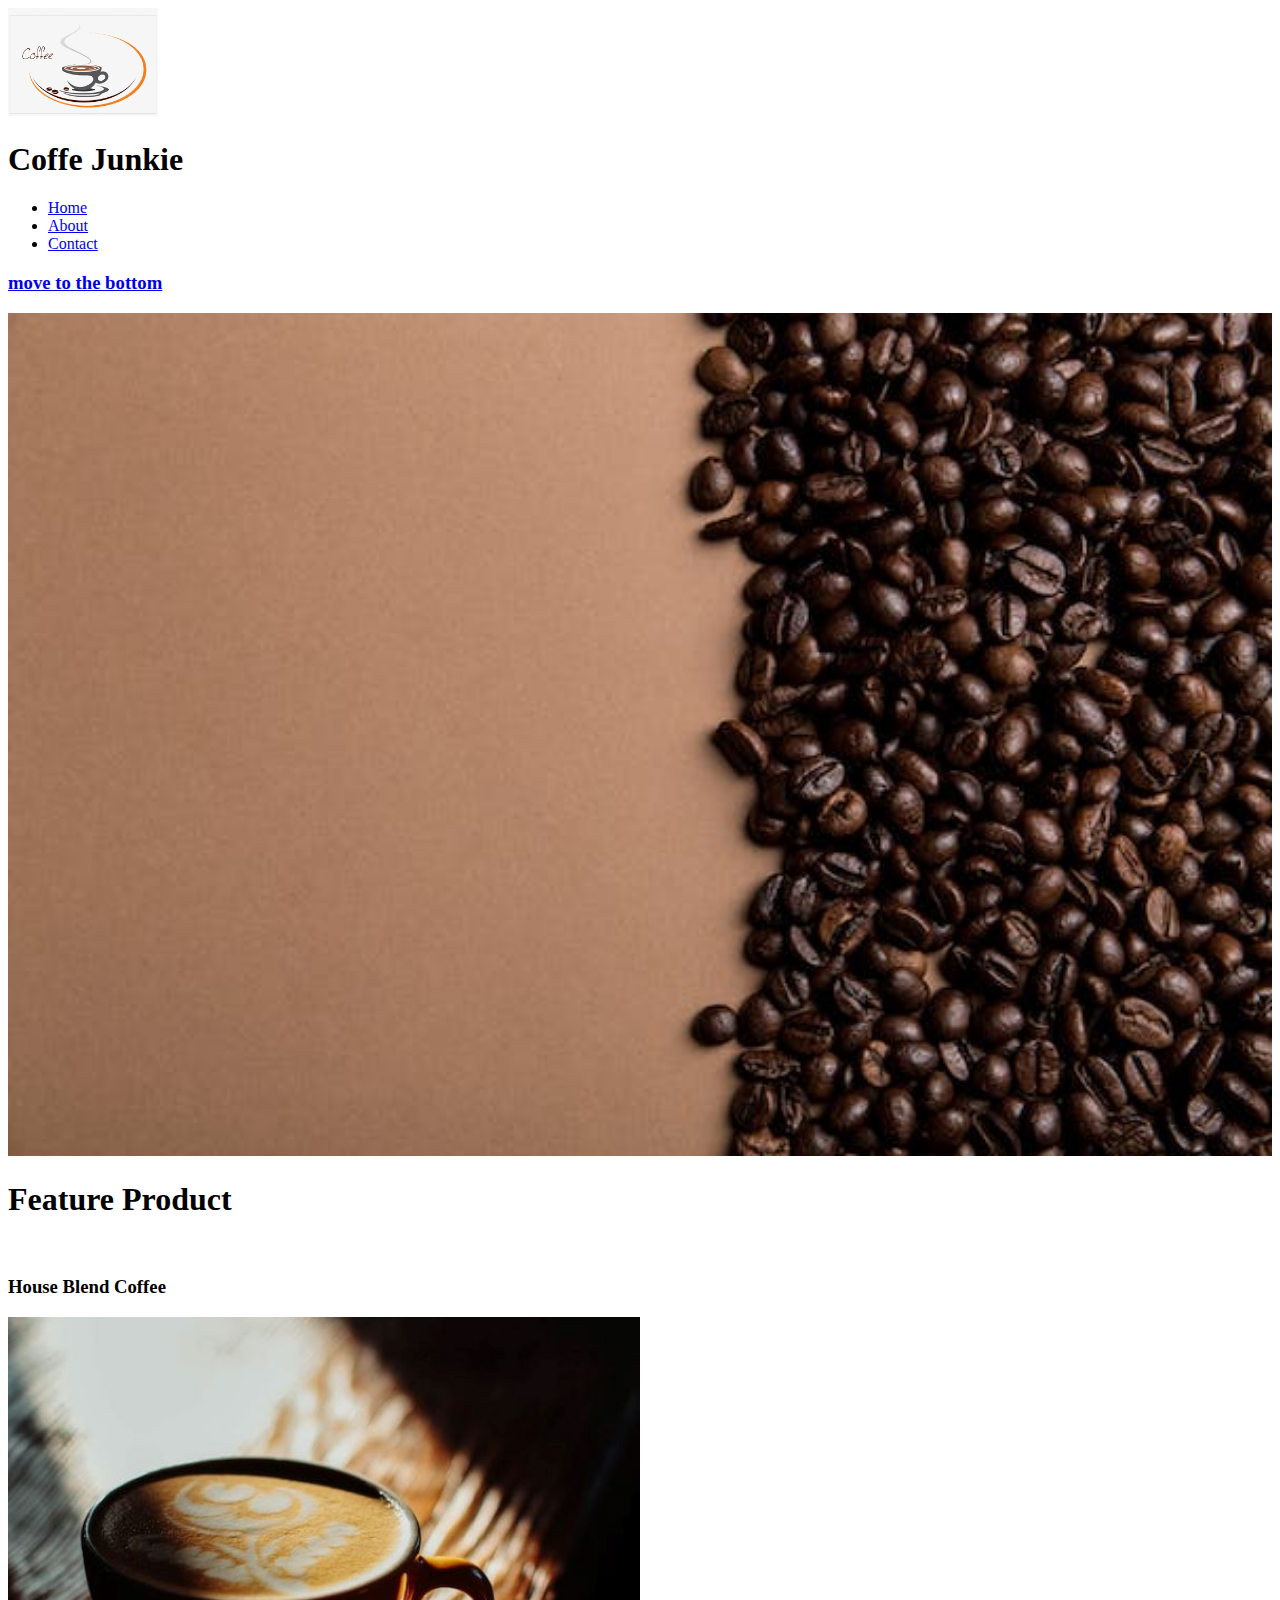
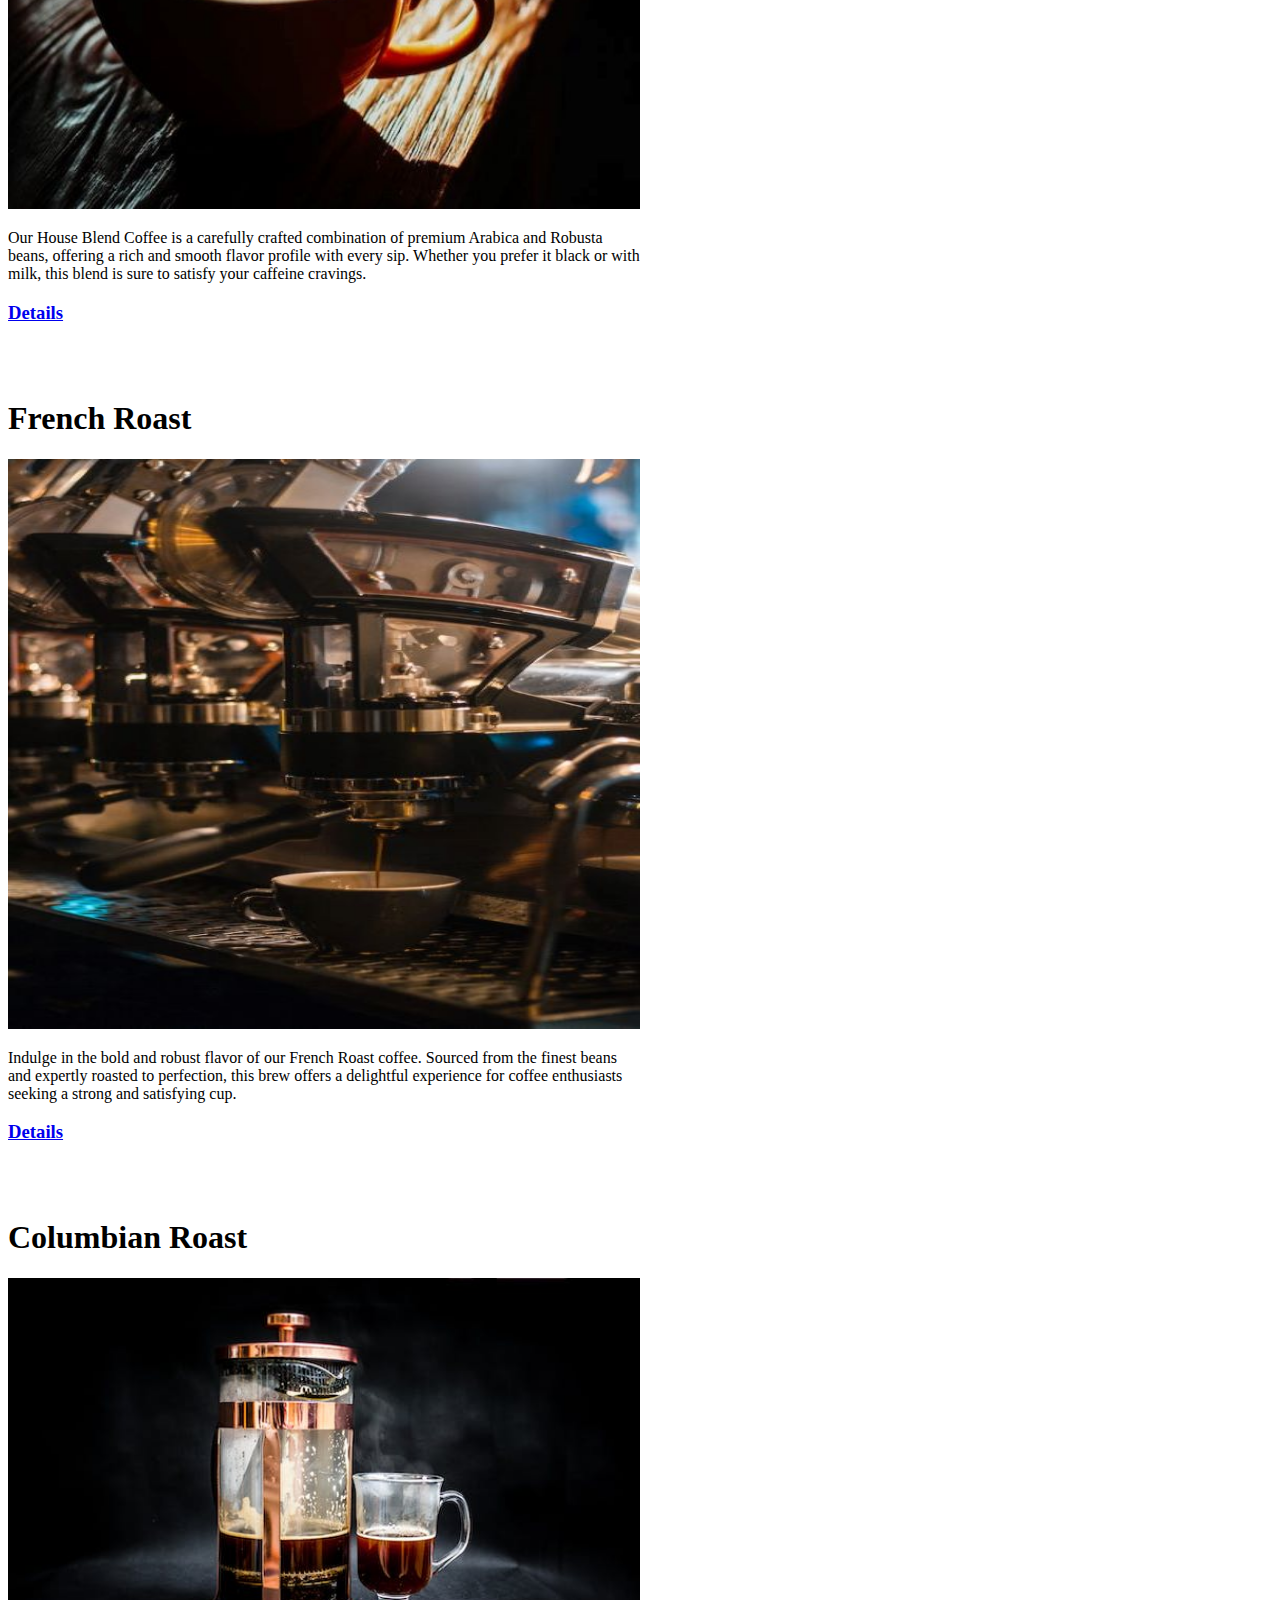
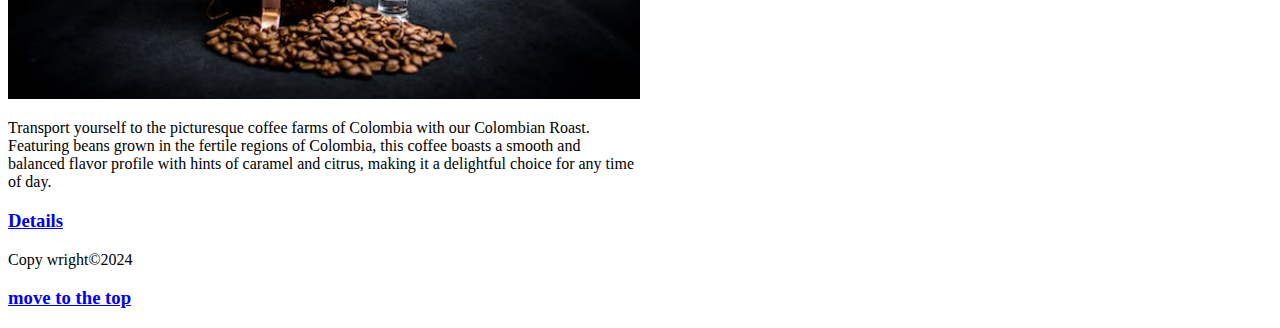
==== index.html @ e9b93668 "initial commit" ====
<!DOCTYPE html>
<html lang="en">
<head>
 <meta charset="UTF-8">
 <meta name="viewport" content="width=device-width, initial-scale=1.0">
 <title>Coffee Junkie</title>
</head>

<body>

<img src="./image folder/coffee logo.png" width="150px" id="logo" alt="Coffee logo">
<h1>Coffe Junkie</h1>
<ul>
 <li><a href="index.html">Home</a></li>
 <li><a href="about.html">About</a></li>
 <li><a href="contact.html">Contact</li></a>
</ul>
<h3><a href="#pexels">move to the bottom</a></h3>
<img src="./image folder/background image.jpeg" style="width: 100%;" alt="background image">
<h1>Feature Product</h1>
<br>
<h3>House Blend Coffee</h3>
<img src="./image folder/house blend coffee.jpeg" width="50%" alt="house blend coffee image">
<p style="width: 50%;">Our House Blend Coffee is a carefully crafted combination of premium Arabica and Robusta beans, offering a rich and smooth flavor profile with every sip. Whether you prefer it black or with milk, this blend is sure to satisfy your caffeine cravings.</p>
<h3><a href="https://www.pexels.com/photo/latte-art-cappuccino-cup-2013798/" target="_blank"> Details</a></h3>
<br><br>
<h1>French Roast</h1>
<img src="./image folder/french roast main.jpeg" width="50%" height="570" alt=" french roast imag">
<p style="width: 50%;">Indulge in the bold and robust flavor of our French Roast coffee. Sourced from the finest beans and expertly roasted to perfection, this brew offers a delightful experience for coffee enthusiasts seeking a strong and satisfying cup.</p>
<h3><a href="https://www.pexels.com/photo/photo-of-coffee-machine-2899719/" target="_blank"> Details</a></h3>
<br><br>
<h1>Columbian Roast</h1>
<img src="./image folder/collumbian roast.jpeg" width="50%" alt=" Columbian  roast imag">
<p style="width: 50%;">Transport yourself to the picturesque coffee farms of Colombia with our Colombian Roast. Featuring beans grown in the fertile regions of Colombia, this coffee boasts a smooth and balanced flavor profile with hints of caramel and citrus, making it a delightful choice for any time of day.</p>
<h3><a href="https://www.pexels.com/photo/photo-of-coffee-warmer-pump-jar-filled-with-coffee-872902/" target="_blank" id="pexels"> Details</a></h3>
<P>Copy wright&copy;2024</P>
<h3><a href="#logo">move to the top</a></h3>
</body>
</html>
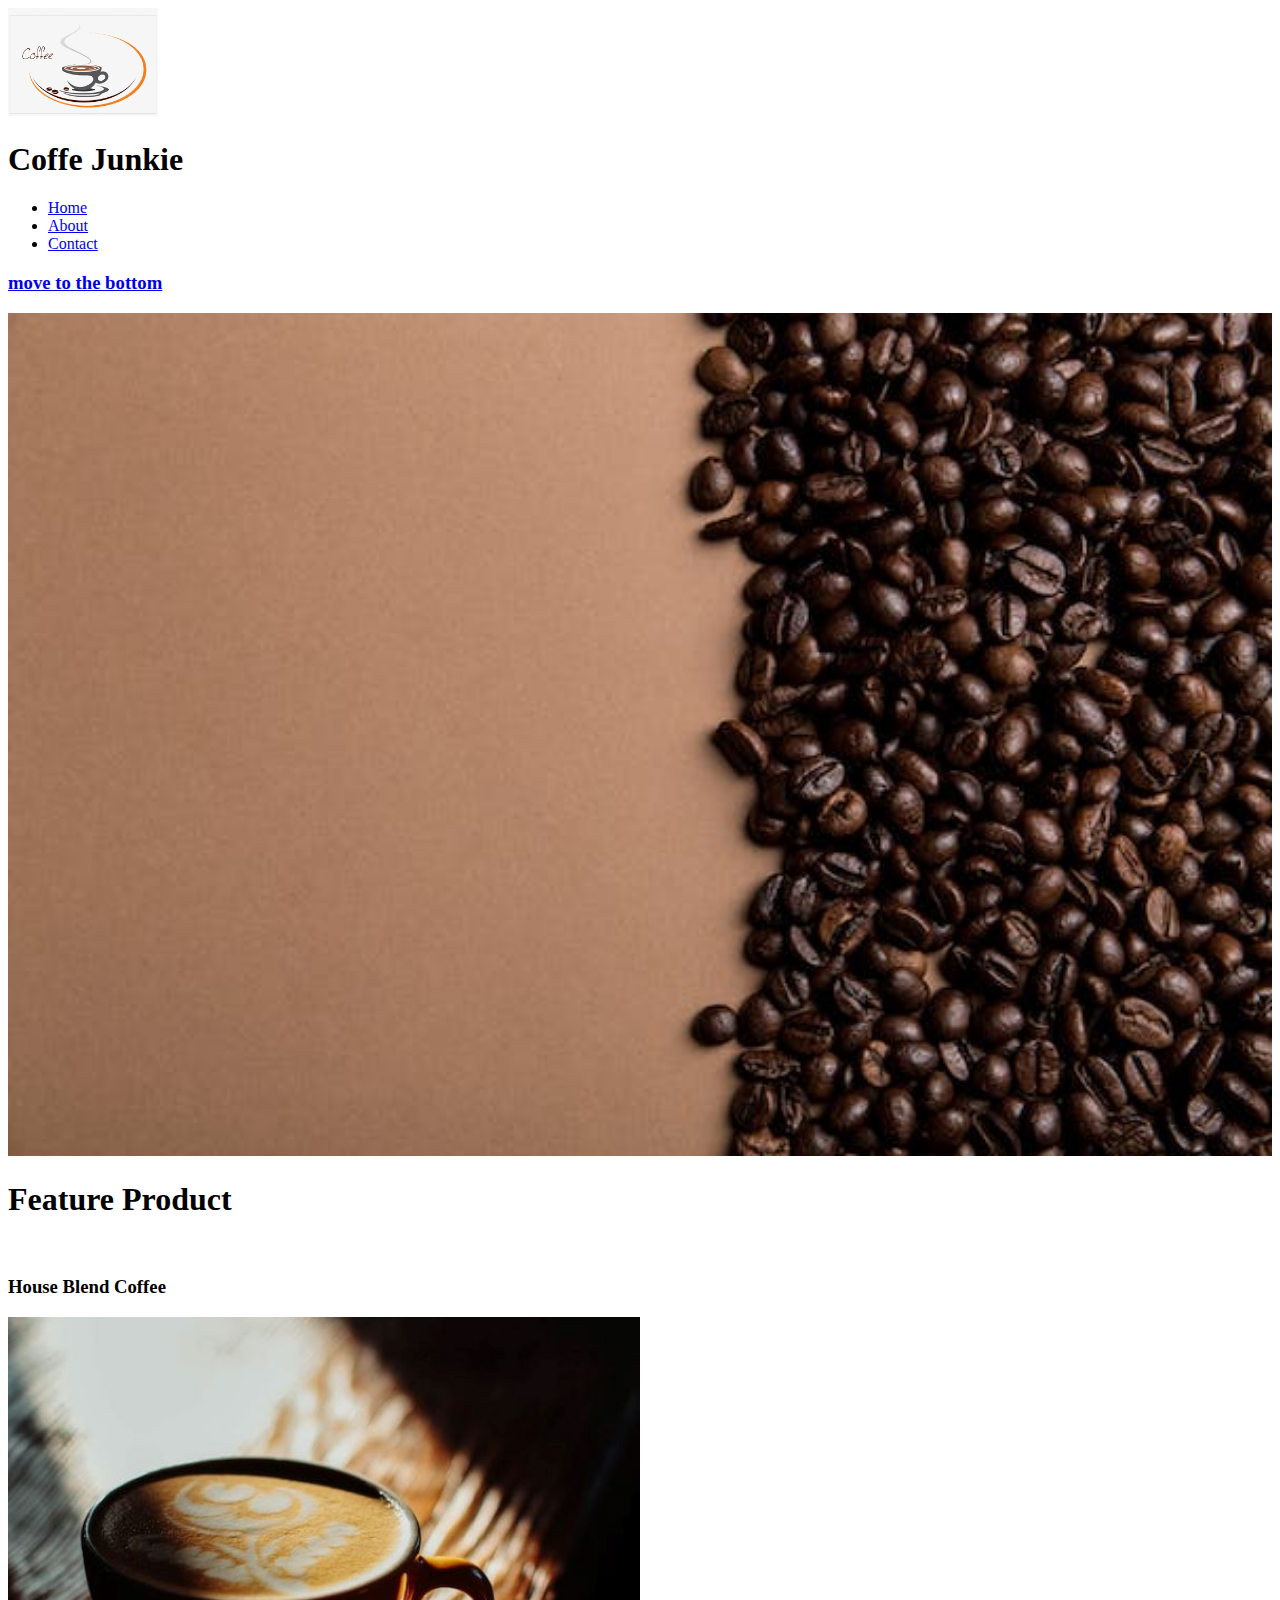
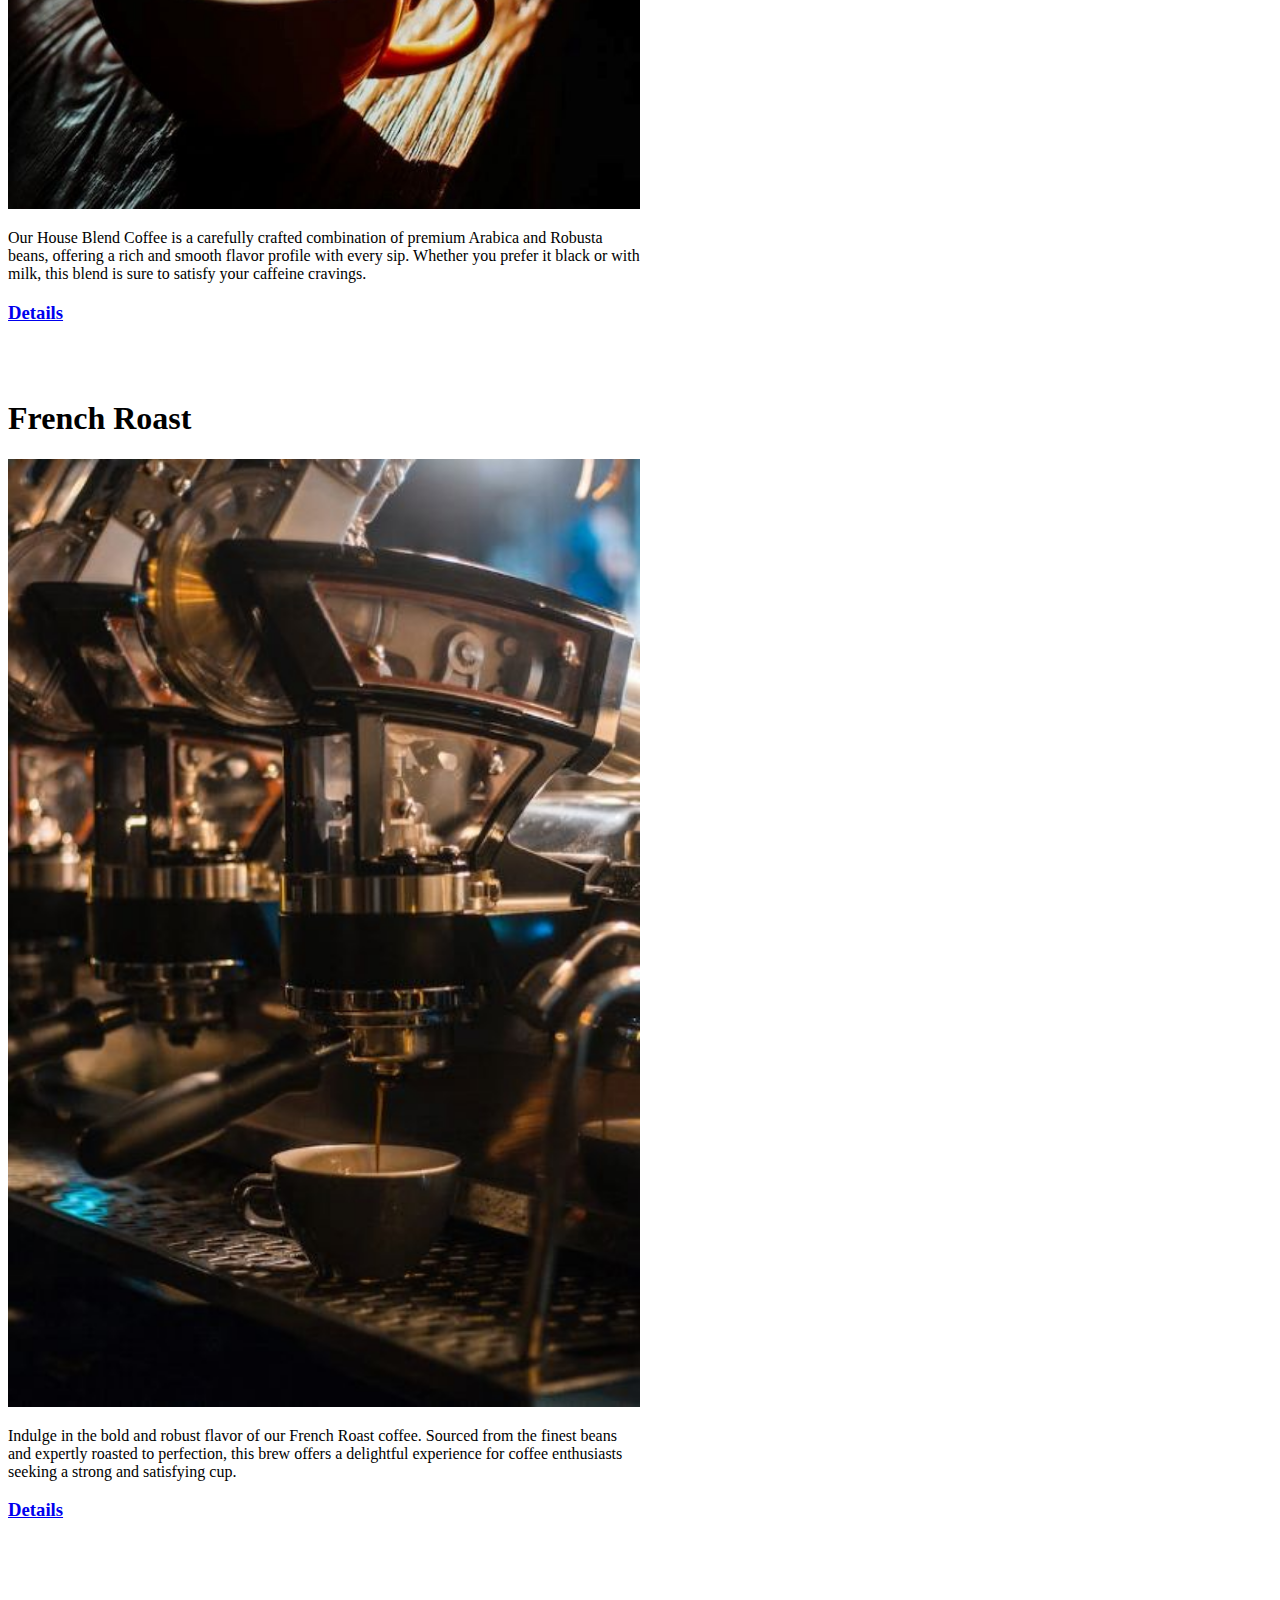
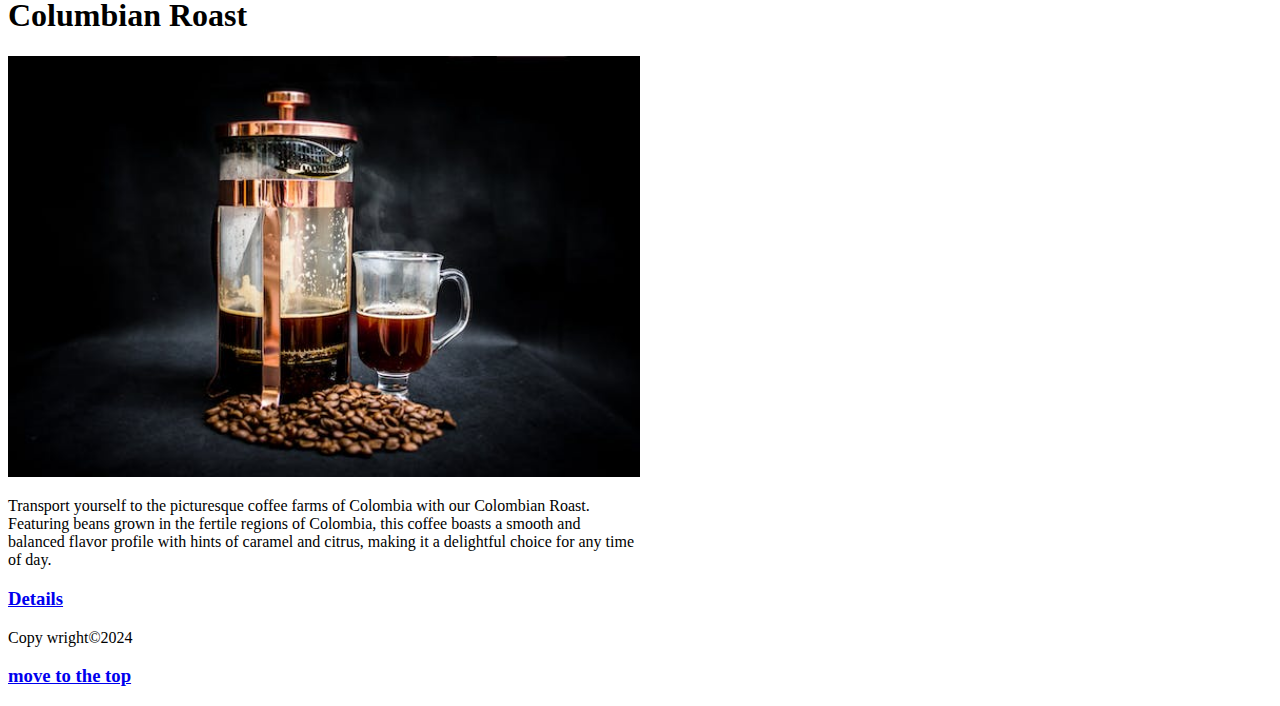
==== commit 4cdeadc7: "commit" ====
--- a/index.html
+++ b/index.html
@@ -25,7 +25,7 @@
 <h3><a href="https://www.pexels.com/photo/latte-art-cappuccino-cup-2013798/" target="_blank"> Details</a></h3>
 <br><br>
 <h1>French Roast</h1>
-<img src="./image folder/french roast main.jpeg" width="50%" height="570" alt=" french roast imag">
+<img src="./image folder/french roast main.jpeg" width="50%" alt=" french roast imag">
 <p style="width: 50%;">Indulge in the bold and robust flavor of our French Roast coffee. Sourced from the finest beans and expertly roasted to perfection, this brew offers a delightful experience for coffee enthusiasts seeking a strong and satisfying cup.</p>
 <h3><a href="https://www.pexels.com/photo/photo-of-coffee-machine-2899719/" target="_blank"> Details</a></h3>
 <br><br>
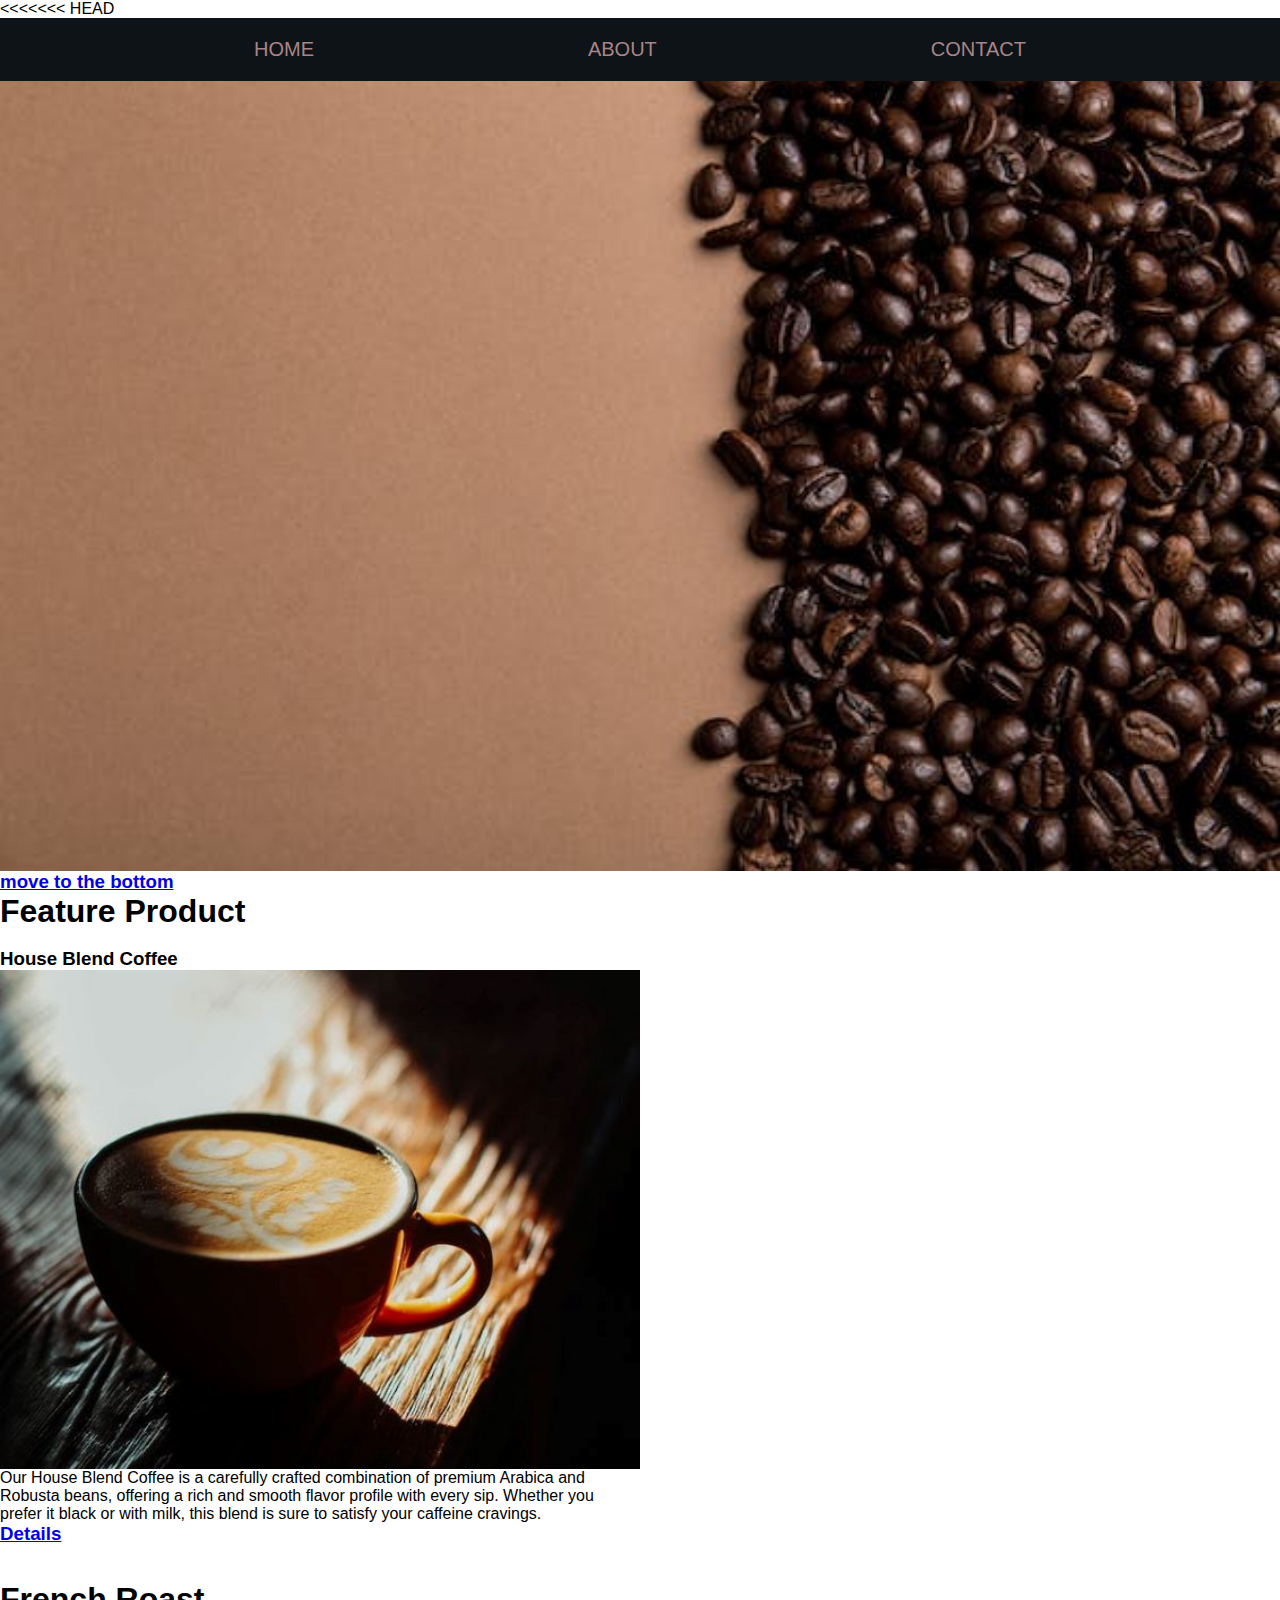
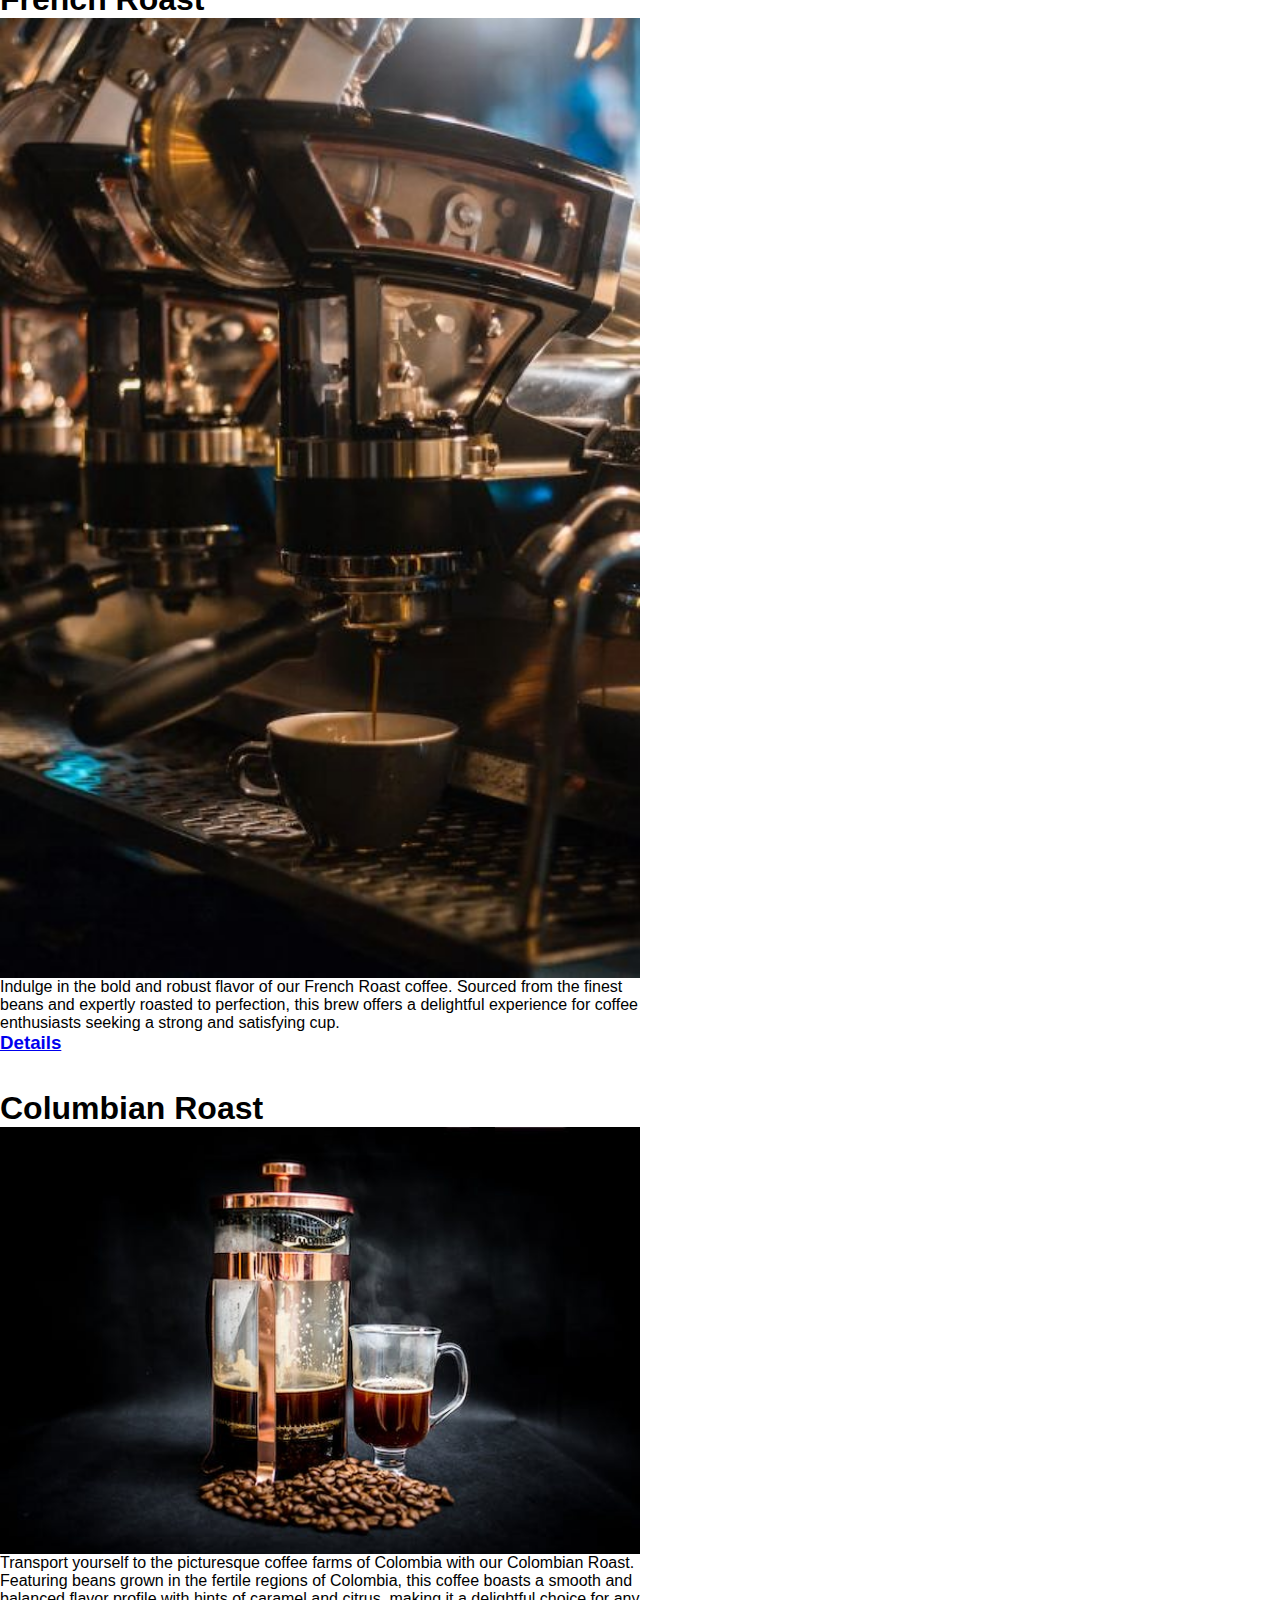
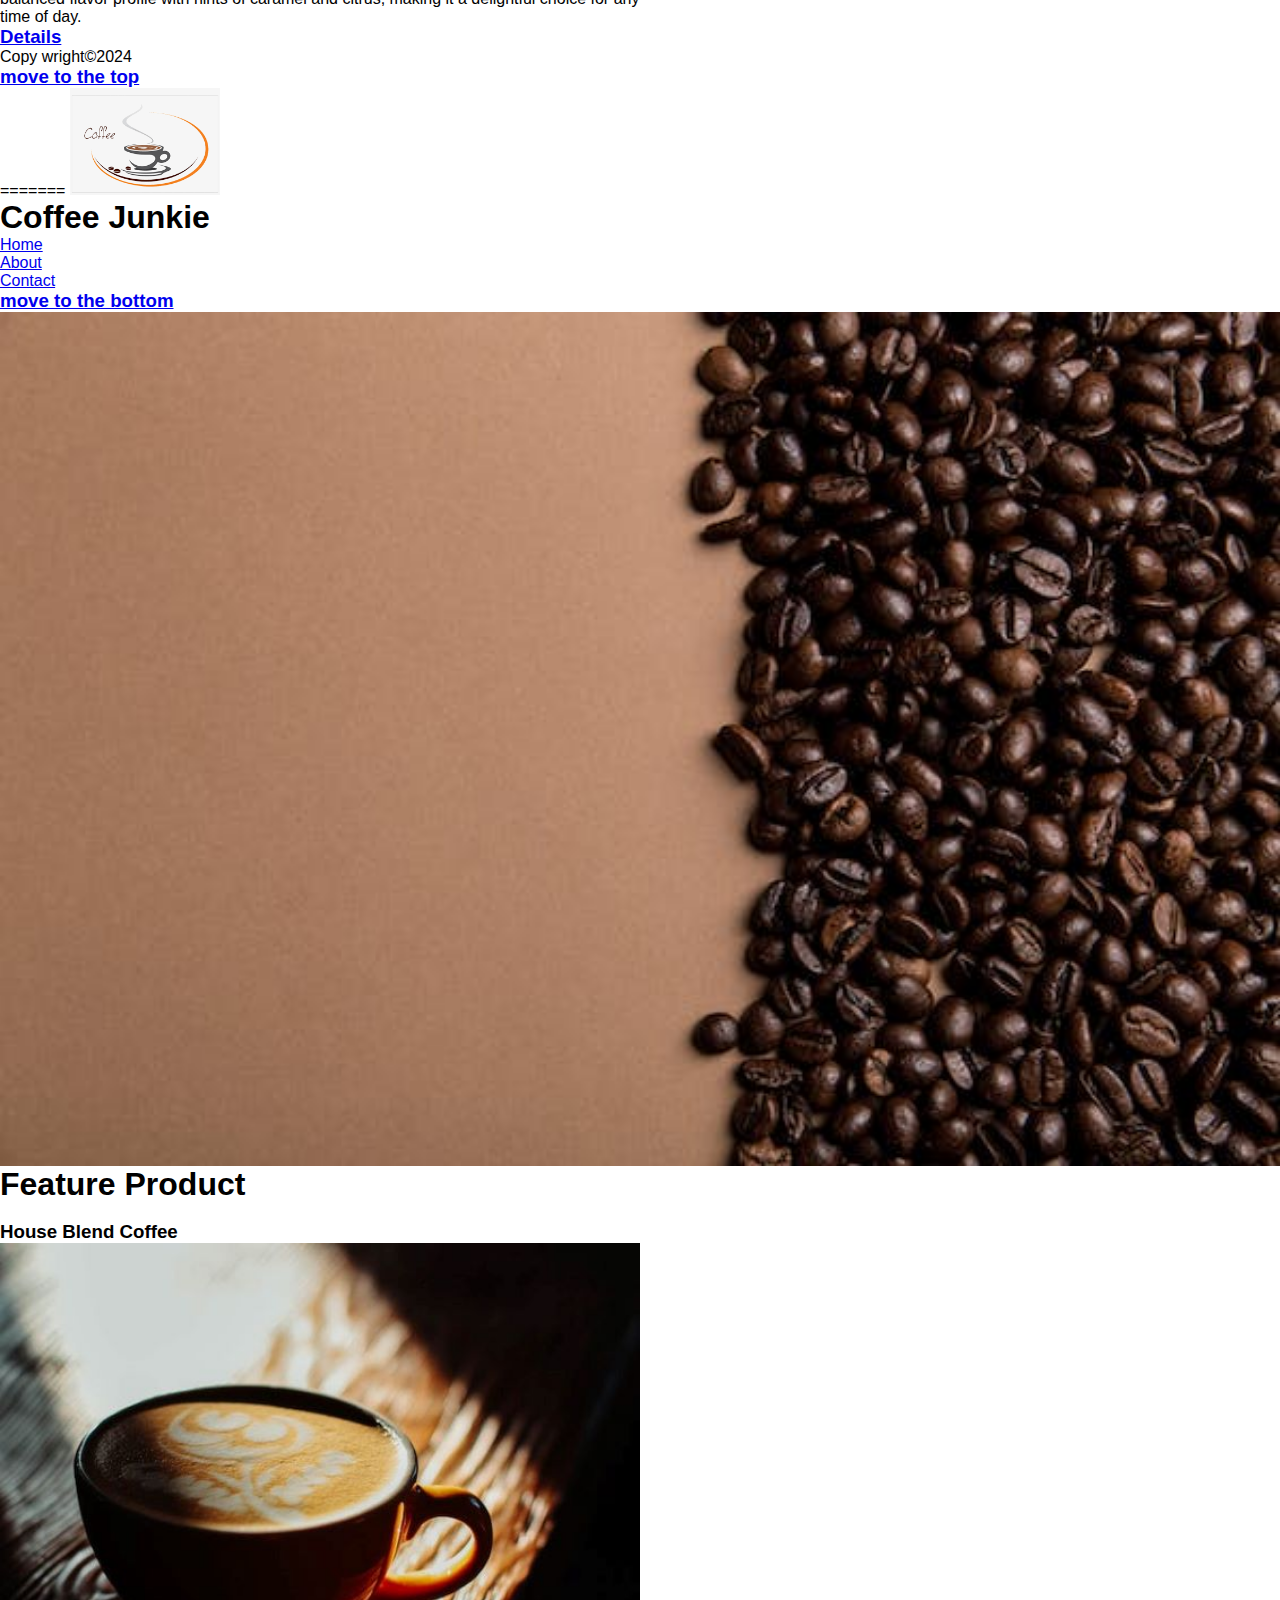
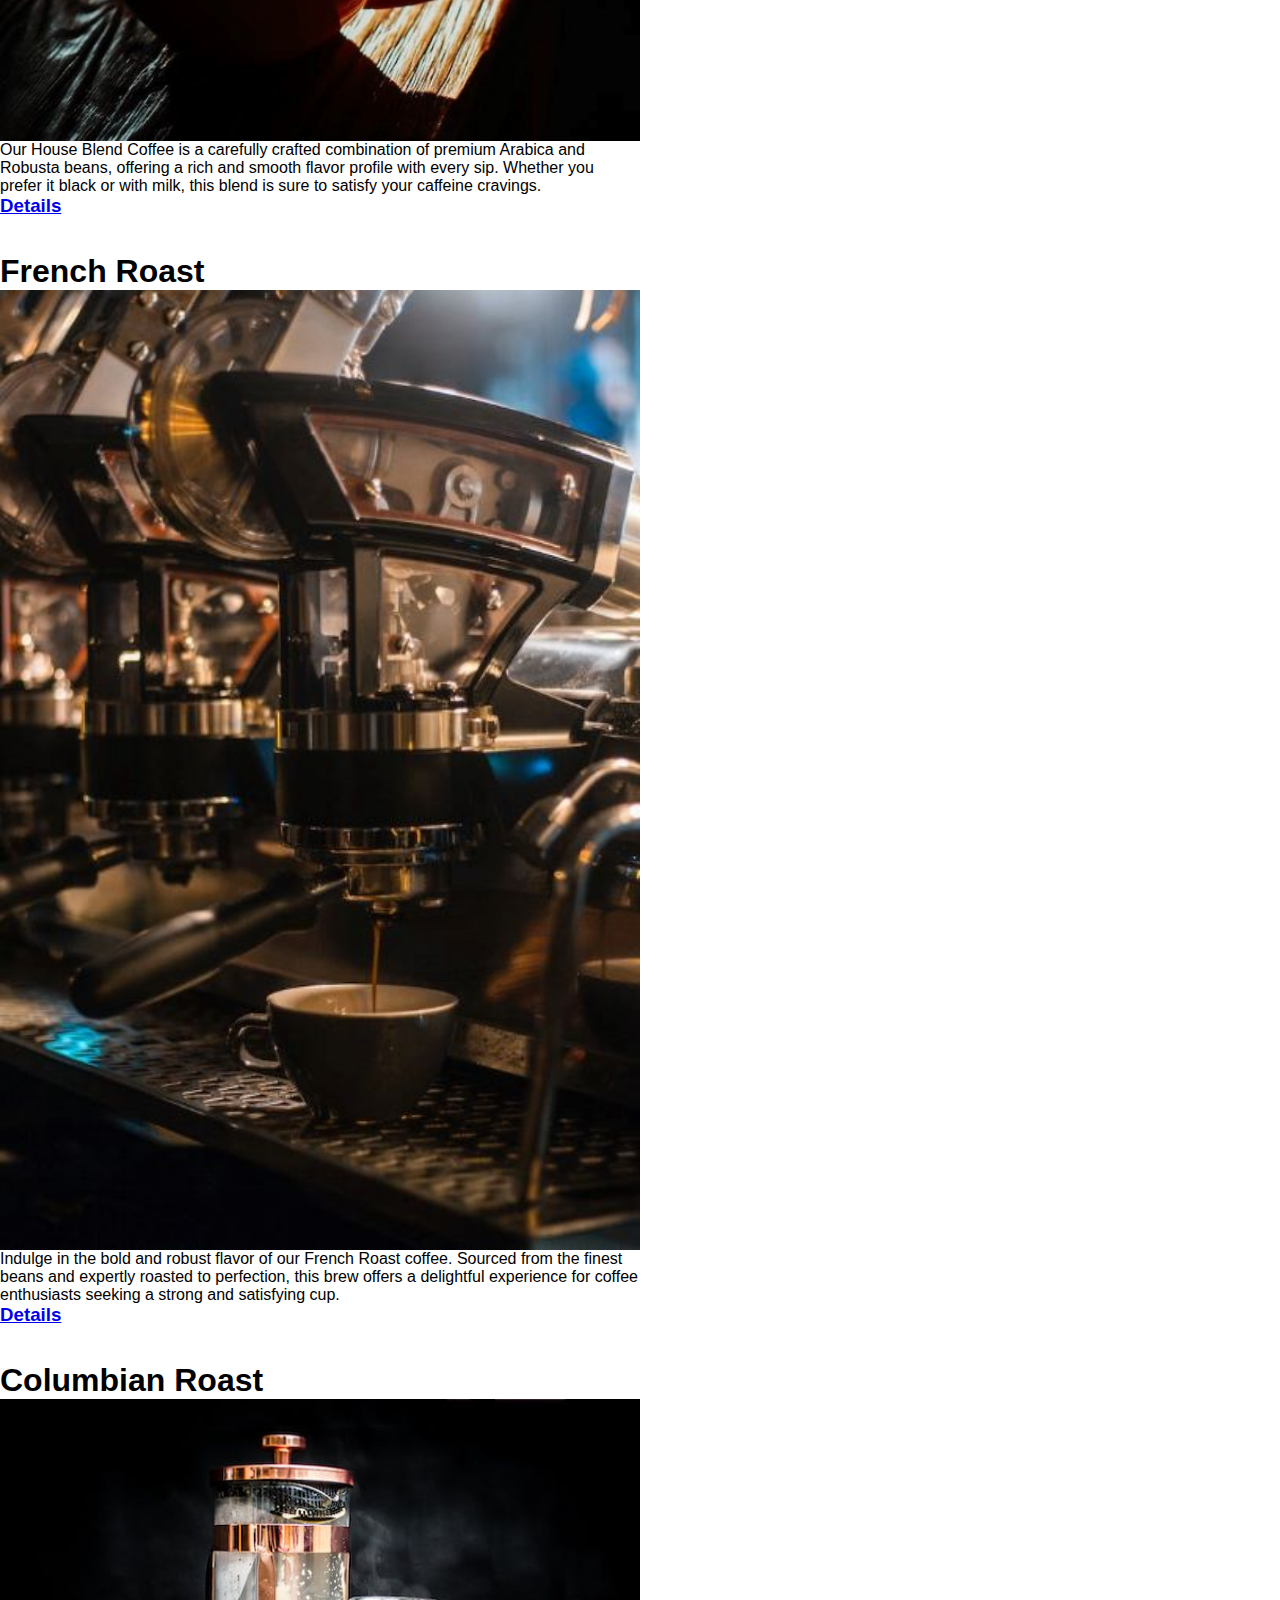
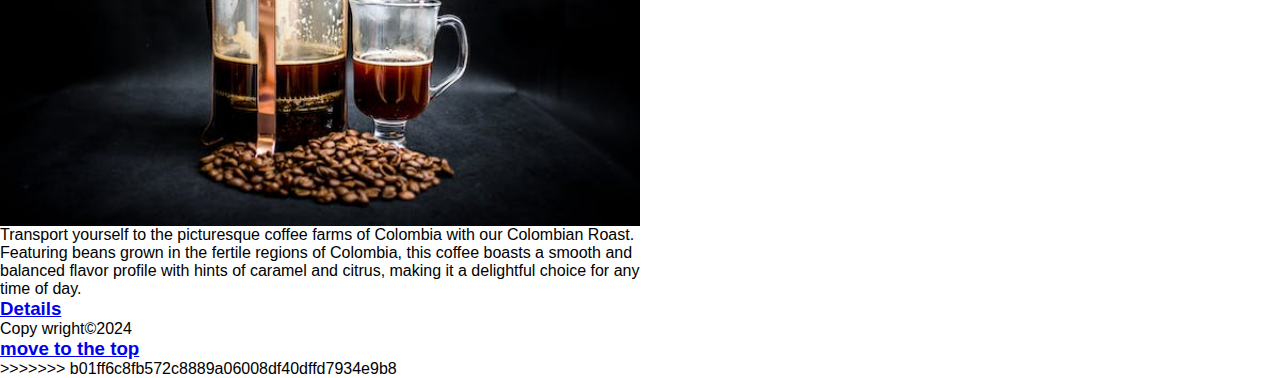
==== commit be4c6fe3: "Add files via upload" ====
--- a/index.html
+++ b/index.html
@@ -1,22 +1,40 @@
+<<<<<<< HEAD
 <!DOCTYPE html>
 <html lang="en">
 <head>
  <meta charset="UTF-8">
  <meta name="viewport" content="width=device-width, initial-scale=1.0">
+
  <title>Coffee Junkie</title>
+
+ <link rel="stylesheet" href="./style.css">
 </head>
 
 <body>
+   
+<div class="nav">
 
-<img src="./image folder/coffee logo.png" width="150px" id="logo" alt="Coffee logo">
-<h1>Coffe Junkie</h1>
+  <div class="nav-container">
+    <img src="./image folder/coffee logo.png" alt="coffee logo" width="100px">
+    
+    <div class="btn">
+     <div class="bar"></div>
+     <div class="bar"></div>
+     <div class="bar"></div>
+    </div>
+<!-- <img src="./image folder/header background img.jpg" alt=""> -->
+   </div>
 <ul>
  <li><a href="index.html">Home</a></li>
+ 
  <li><a href="about.html">About</a></li>
- <li><a href="contact.html">Contact</li></a>
+ <li><a href="contact.html">Contact</li></a> 
 </ul>
-<h3><a href="#pexels">move to the bottom</a></h3>
+</div>
 <img src="./image folder/background image.jpeg" style="width: 100%;" alt="background image">
+<a href="" id="top"></a>
+<h3><a href="#bottom">move to the bottom</a></h3>
+
 <h1>Feature Product</h1>
 <br>
 <h3>House Blend Coffee</h3>
@@ -26,14 +44,65 @@
 <br><br>
 <h1>French Roast</h1>
 <img src="./image folder/french roast main.jpeg" width="50%" alt=" french roast imag">
-<p style="width: 50%;">Indulge in the bold and robust flavor of our French Roast coffee. Sourced from the finest beans and expertly roasted to perfection, this brew offers a delightful experience for coffee enthusiasts seeking a strong and satisfying cup.</p>
+<p style="width: 50%;">Indulge in the bold and robust flavor of our French Roast coffee. Sourced from the finest beans and expertly roasted to perfection, this brew offers a delightful experience for coffee enthusiasts seeking a strong and satisfying cup. </p>
 <h3><a href="https://www.pexels.com/photo/photo-of-coffee-machine-2899719/" target="_blank"> Details</a></h3>
 <br><br>
 <h1>Columbian Roast</h1>
 <img src="./image folder/collumbian roast.jpeg" width="50%" alt=" Columbian  roast imag">
 <p style="width: 50%;">Transport yourself to the picturesque coffee farms of Colombia with our Colombian Roast. Featuring beans grown in the fertile regions of Colombia, this coffee boasts a smooth and balanced flavor profile with hints of caramel and citrus, making it a delightful choice for any time of day.</p>
-<h3><a href="https://www.pexels.com/photo/photo-of-coffee-warmer-pump-jar-filled-with-coffee-872902/" target="_blank" id="pexels"> Details</a></h3>
+<h3><a href="https://www.pexels.com/photo/photo-of-coffee-warmer-pump-jar-filled-with-coffee-872902/" target="_blank" id="bottom"> Details</a></h3>
 <P>Copy wright&copy;2024</P>
-<h3><a href="#logo">move to the top</a></h3>
+<h3><a href="#top">move to the top</a></h3>
+
+
+<!-- this i j-Query i used for the responsiveness of the nav bar -->
+
+ <script src="https://ajax.googleapis.com/ajax/libs/jquery/3.3.1/jquery.min.js"></script>
+ <script src="script.js">
+ </script>
+
 </body>
+=======
+<!DOCTYPE html>
+<html lang="en">
+<head>
+ <meta charset="UTF-8">
+ <meta name="viewport" content="width=device-width, initial-scale=1.0">
+
+ <title>Coffee Junkie</title>
+</head>
+
+<body>
+
+<img src="./image folder/coffee logo.png" width="150px" id="logo" alt="Coffee logo">
+<h1>Coffee Junkie</h1>
+<ul>
+ <li><a href="index.html">Home</a></li>
+ 
+ <li><a href="about.html">About</a></li>
+ <li><a href="contact.html">Contact</li></a> 
+</ul>
+<h3><a href="#pexels">move to the bottom</a></h3>
+<img src="./image folder/background image.jpeg" style="width: 100%;" alt="background image">
+<h1>Feature Product</h1>
+<br>
+<h3>House Blend Coffee</h3>
+<img src="./image folder/house blend coffee.jpeg" width="50%" alt="house blend coffee image">
+<p style="width: 50%;">Our House Blend Coffee is a carefully crafted combination of premium Arabica and Robusta beans, offering a rich and smooth flavor profile with every sip. Whether you prefer it black or with milk, this blend is sure to satisfy your caffeine cravings.</p>
+<h3><a href="https://www.pexels.com/photo/latte-art-cappuccino-cup-2013798/" target="_blank"> Details</a></h3>
+<br><br>
+<h1>French Roast</h1>
+<img src="./image folder/french roast main.jpeg" width="50%" alt=" french roast imag">
+<p style="width: 50%;">Indulge in the bold and robust flavor of our French Roast coffee. Sourced from the finest beans and expertly roasted to perfection, this brew offers a delightful experience for coffee enthusiasts seeking a strong and satisfying cup. </p>
+<h3><a href="https://www.pexels.com/photo/photo-of-coffee-machine-2899719/" target="_blank"> Details</a></h3>
+<br><br>
+<h1>Columbian Roast</h1>
+<img src="./image folder/collumbian roast.jpeg" width="50%" alt=" Columbian  roast imag">
+<p style="width: 50%;">Transport yourself to the picturesque coffee farms of Colombia with our Colombian Roast. Featuring beans grown in the fertile regions of Colombia, this coffee boasts a smooth and balanced flavor profile with hints of caramel and citrus, making it a delightful choice for any time of day.</p>
+<h3><a href="https://www.pexels.com/photo/photo-of-coffee-warmer-pump-jar-filled-with-coffee-872902/" target="_blank" id="pexels"> Details</a></h3>
+<P>Copy wright&copy;2024</P>
+<h3><a href="#logo">move to the top</a></h3>
+
+</body>
+>>>>>>> b01ff6c8fb572c8889a06008df40dffd7934e9b8
 </html>--- a/style.css
+++ b/style.css
@@ -0,0 +1,96 @@
+*{
+ margin: 0;
+ padding: 0;
+ box-sizing: border-box;
+}
+body{
+ font-family: 'mukta mahee',  sans-serif ;
+}
+
+/* .nav{
+ display: flex;
+} */
+
+.nav ul {
+ list-style-type: none;
+ /* note this display: none; made the a tag to be hidden inside the bar */
+ display: none;
+ 
+}
+.nav ul a{
+ display:block;
+ /* background:#474747 ; */
+ background:#0d1317; 
+ padding: 20px;
+ font-size: 20px;
+ text-decoration: none;
+ text-transform: uppercase;
+ color: #a98588;
+ transition: color 2s ease,background 1s ease,padding 1s ease;
+}
+.nav ul a:hover{
+ /* background-color:#0d1317 ; */
+ background: #474747;
+ color: #e0e0ce;
+ padding-left: 30px;
+}
+
+.nav .img{
+ width: 100px;
+ align-self: center;
+} 
+
+.nav-container{
+ padding: 0 20px;
+ background: #474747;
+ border-bottom: 3px solid #ad343e ;
+ display: flex;
+ justify-content: space-between;
+}
+
+.bar{
+ width: 30px;
+ height: 3px;
+ margin: 12px;
+ /* color: #ad343e; */
+ background-color: #ad343e;
+
+}
+.btn{
+ padding: 2px;
+ display: inline-block;
+ border: 2px solid #ad343e;
+ align-self:center ;
+}
+
+.nav{
+ position: fixed;
+ width: 100%;
+ z-index:10;
+}
+
+/* navbar media query */
+
+@media screen and (min-width:776px) {
+ .nav-container{
+  display: none;
+ }
+ .nav ul{
+  display: flex!important;
+  flex-wrap: wrap;
+  justify-content: center;
+  /* background-color: #474747; */
+   background-color:#0d1317;
+  /* background: rgba(13,19,23,0.8); */
+  justify-content: space-evenly;
+ }
+  .nav ul a{
+   background-color: #0d1317;
+  }
+  .nav ul a:hover{
+   background-color: #0d1317;
+   padding-left: 20px;
+  }
+ 
+}
+
